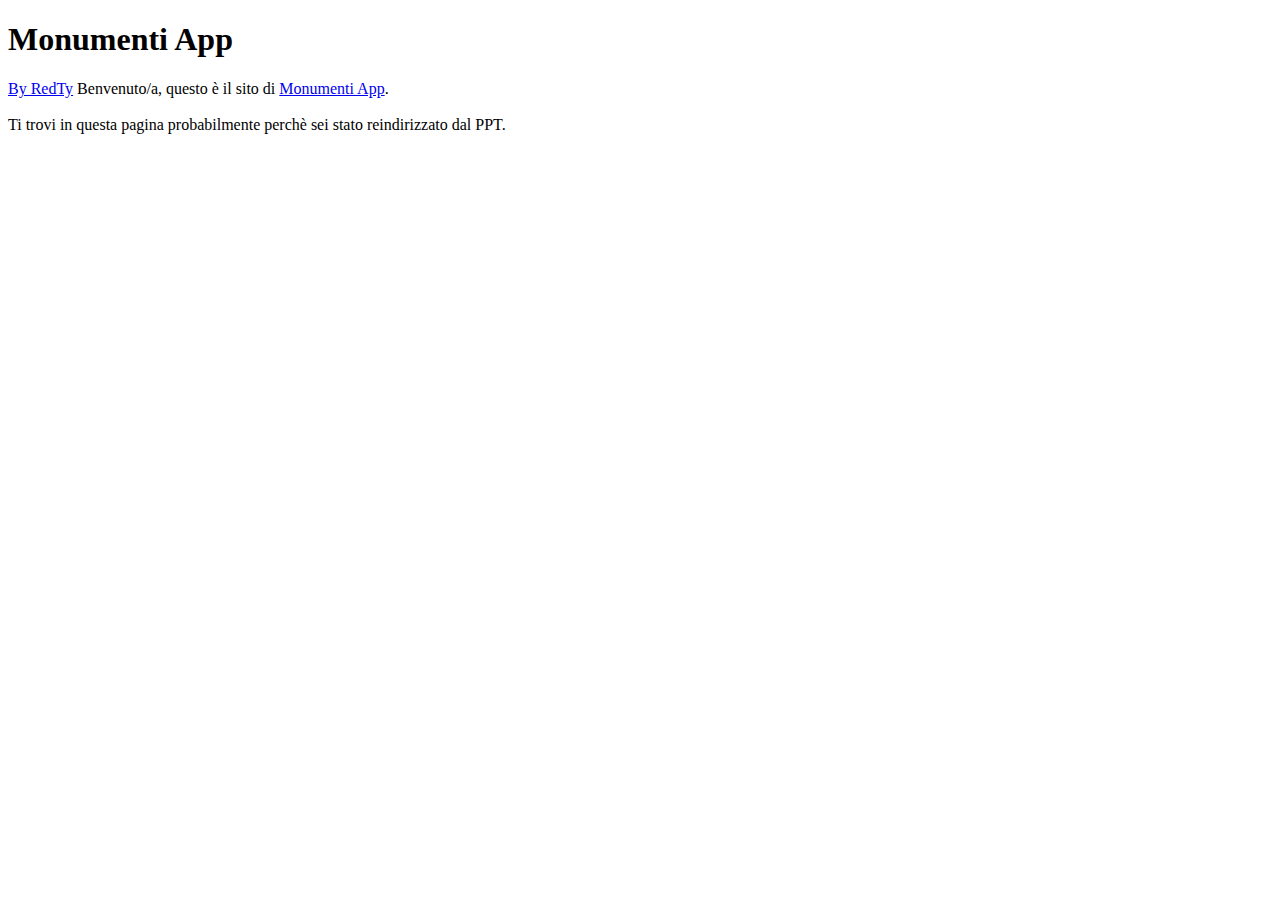
==== index.html @ 8be697e3 "gg" ====
<!DOCTYPE html>
<html lang="en">

<head>
        <meta charset="utf-8">
        <meta http-equiv="X-UA-Compatible" content="IE=edge">
        <meta name="viewport" content="width=device-width, initial-scale=1.0">
        <title>App Monumenti | Main</title>

 <link rel="stylesheet" hrel="https://cndjs.cloudflare.com/ajax/libs/never-reset/2.0/reset.min.css">

 <link rel="stylesheet" href="style.css">

<link rel="preconnect" href="https://fonts.googleapis.com">
<link rel="preconnect" href="https://fonts.gstatic.com" crossorigin>
<link href="https://fonts.googleapis.com/css2?family=Rubik:wght@300&display=swap" rel="stylesheet">

<link rel="icon" href="favicon.ico"/>

</head>

<body>
        <div class="header">
            <h1 class="header1text">Monumenti App</h1>
          </div>

        <div class="inside">
            <a href="https://www.github.com/redtyyt">By RedTy</a>
            <content class="normaltext">Benvenuto/a, questo è il sito di <a href="https://www.github.com/redtyyt/AppMonumenti">Monumenti App</a>.</content>
            <br />
            <br />
            <content class="normaltext">Ti trovi in questa pagina probabilmente perchè sei stato reindirizzato dal PPT.</content>

        </div>
</body>

</html>
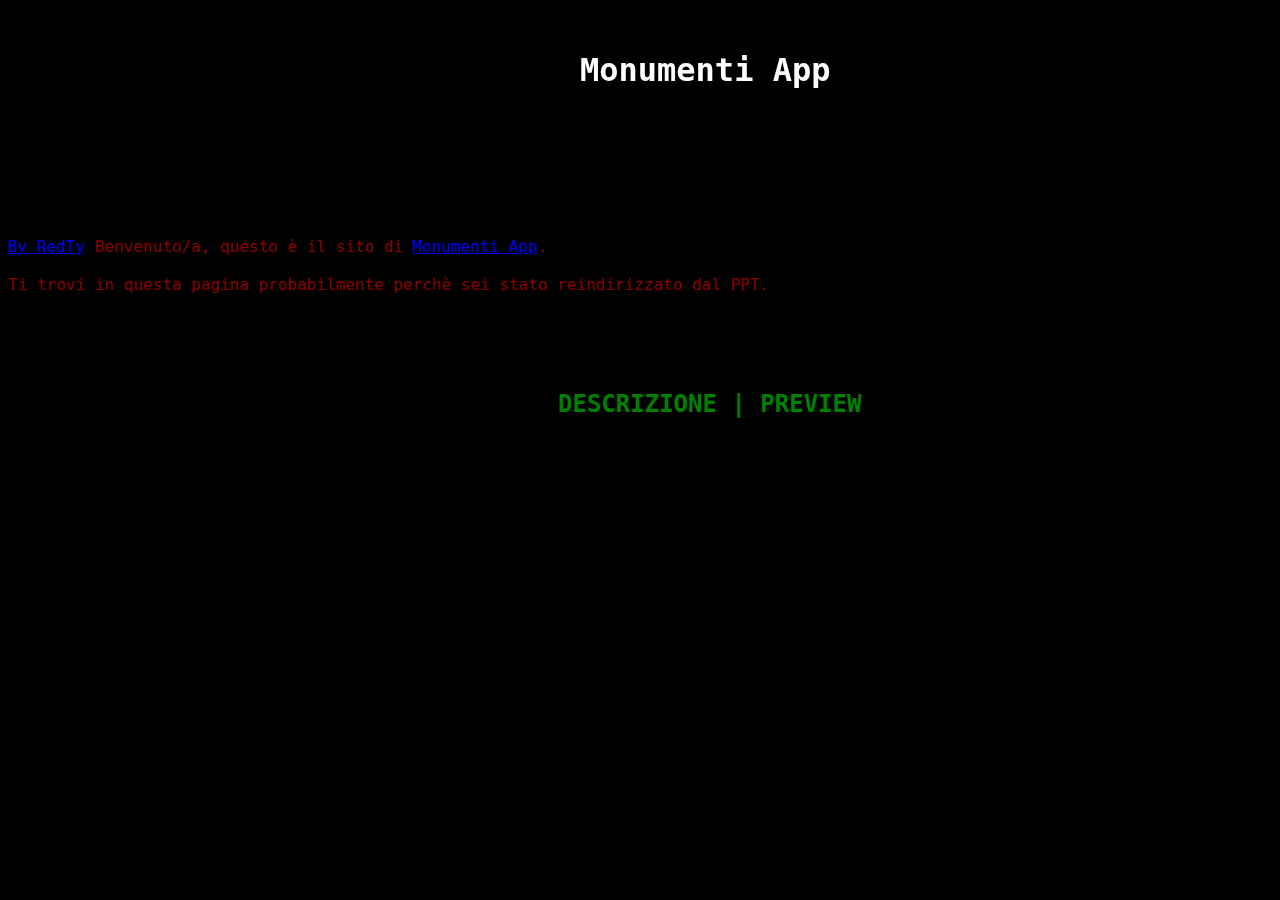
==== commit 6e7e7b26: "Upload 1" ====
--- a/index.html
+++ b/index.html
@@ -30,7 +30,12 @@
             <br />
             <br />
             <content class="normaltext">Ti trovi in questa pagina probabilmente perchè sei stato reindirizzato dal PPT.</content>
-
+            <br />
+            <br />
+            <br />
+            <br />
+            <br />
+            <h2 class="header2text">DESCRIZIONE | PREVIEW</h2>
         </div>
 </body>
 
--- a/style.css
+++ b/style.css
@@ -0,0 +1,50 @@
+/* Base Style */
+
+body {
+    font-family: 'Roboto Mono', monospace;
+    background-color: black;
+}
+
+h1 {
+    text-decoration: none;
+    font: x-large;
+    color: white;
+}
+
+h2 {
+    text-decoration: none;
+    font: 300;
+    color: green;
+}
+
+.normaltext {
+    color: darkred;
+    font-size: initial;
+}
+
+
+/* Header */
+
+.header {
+    width: 100%;
+    position: fixed;
+    top: 0;
+    left: 0;
+    padding: 30px;
+    display: flex;
+    background: transparent;
+}
+
+.header1text {
+    position: center;
+    text-align: center;
+    padding-left: 550px;
+}
+
+.inside {
+    padding: 229px 4px 205px 0px;
+}
+
+.header2text {
+    padding-left: 550px;
+}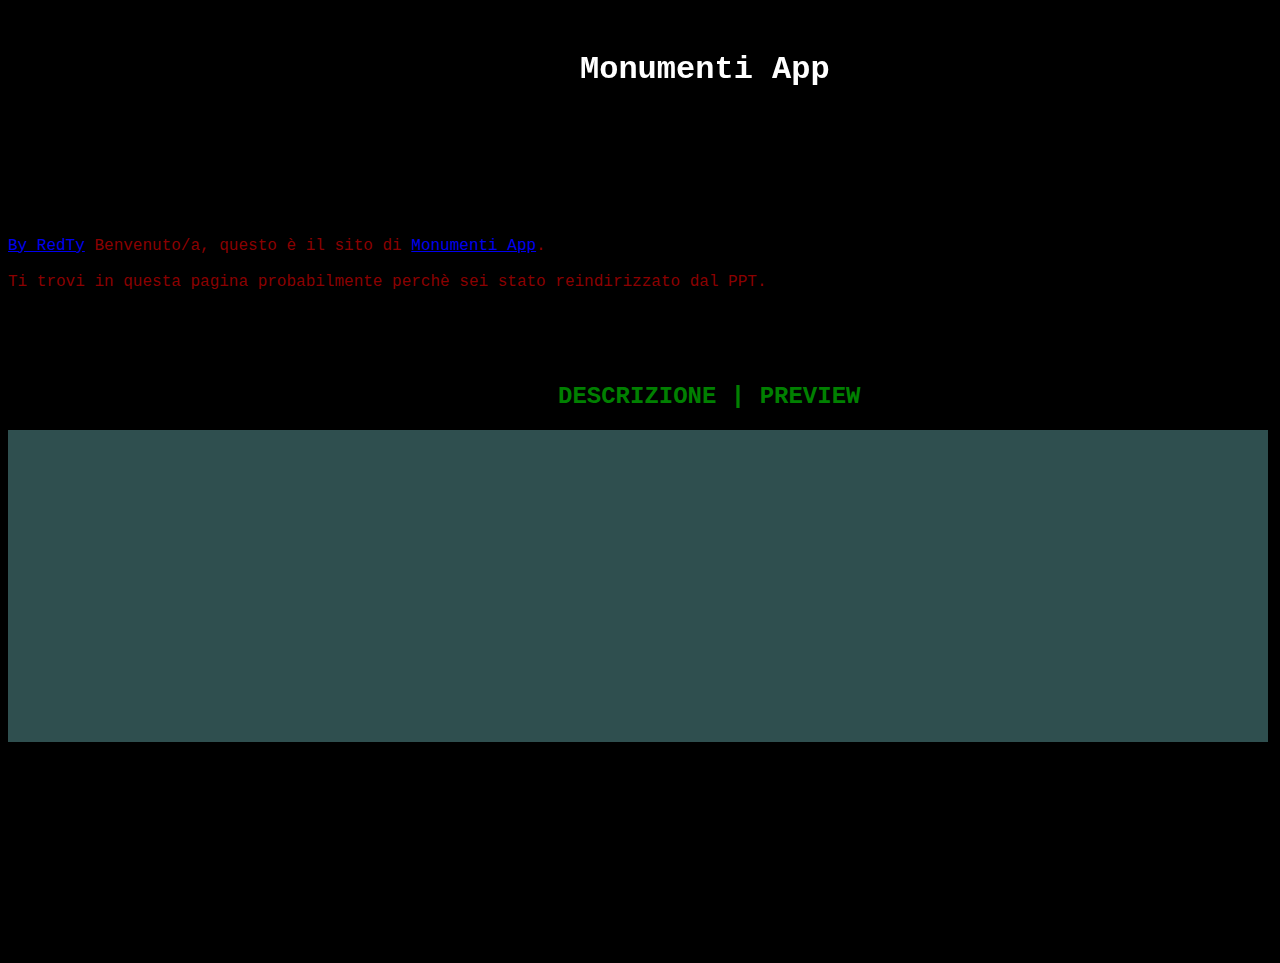
==== commit b3f81c85: "asssaai" ====
--- a/index.html
+++ b/index.html
@@ -36,6 +36,9 @@
             <br />
             <br />
             <h2 class="header2text">DESCRIZIONE | PREVIEW</h2>
+            <div class="descr">
+                <img src="FOXANminilogo.png" alt="" />
+            </div>
         </div>
 </body>
 
--- a/style.css
+++ b/style.css
@@ -7,7 +7,7 @@
 
 h1 {
     text-decoration: none;
-    font: x-large;
+    font: 600;
     color: white;
 }
 
@@ -47,4 +47,12 @@
 
 .header2text {
     padding-left: 550px;
+}
+
+/* Descrizione */
+
+.descr {
+    background-color: darkslategray;
+    padding: 10px 10px 2px 10px;
+    height: 300px;
 }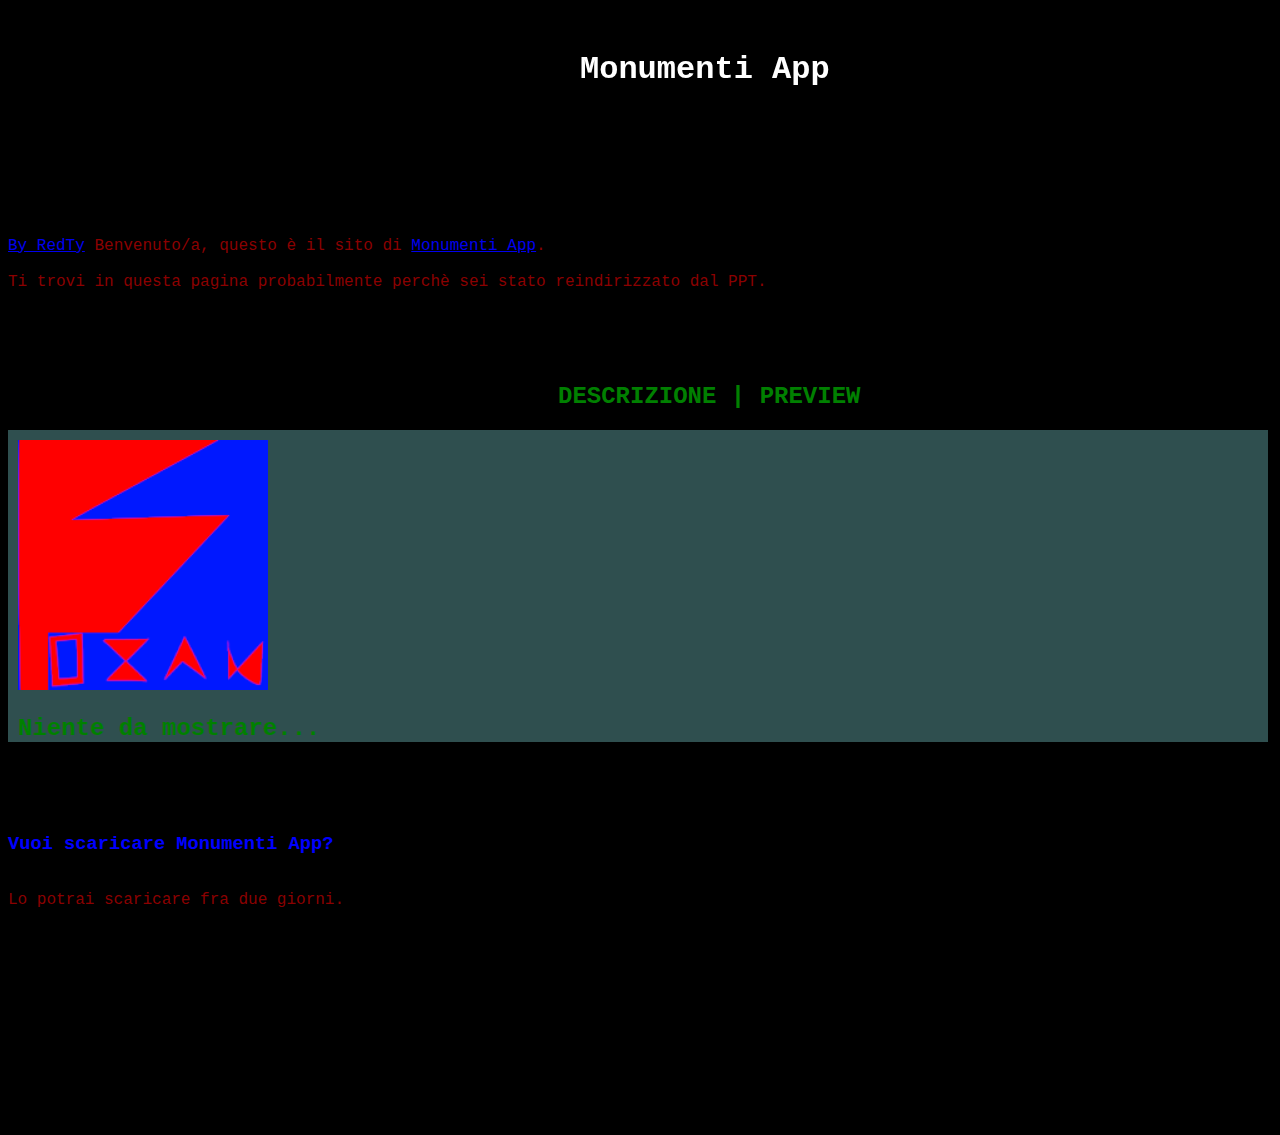
==== commit e96c396c: "Caoa" ====
--- a/index.html
+++ b/index.html
@@ -37,7 +37,17 @@
             <br />
             <h2 class="header2text">DESCRIZIONE | PREVIEW</h2>
             <div class="descr">
-                <img src="FOXANminilogo.png" alt="" />
+                <img src="FOXANminilogo.png" width="250" height="250" alt="" />
+                <h2>Niente da mostrare...</h2>
+            </div>
+            <div class="download">
+                <br />
+                <br />
+                <br />
+                <br />
+                <h3>Vuoi scaricare Monumenti App?</h3>
+                <br />
+                <content class="normaltext">Lo potrai scaricare fra due giorni.</content>
             </div>
         </div>
 </body>
--- a/style.css
+++ b/style.css
@@ -15,6 +15,12 @@
     text-decoration: none;
     font: 300;
     color: green;
+}
+
+h3 {
+    text-decoration: none;
+    font: 300;
+    color: blue;
 }
 
 .normaltext {
@@ -55,4 +61,8 @@
     background-color: darkslategray;
     padding: 10px 10px 2px 10px;
     height: 300px;
+}
+
+.download {
+
 }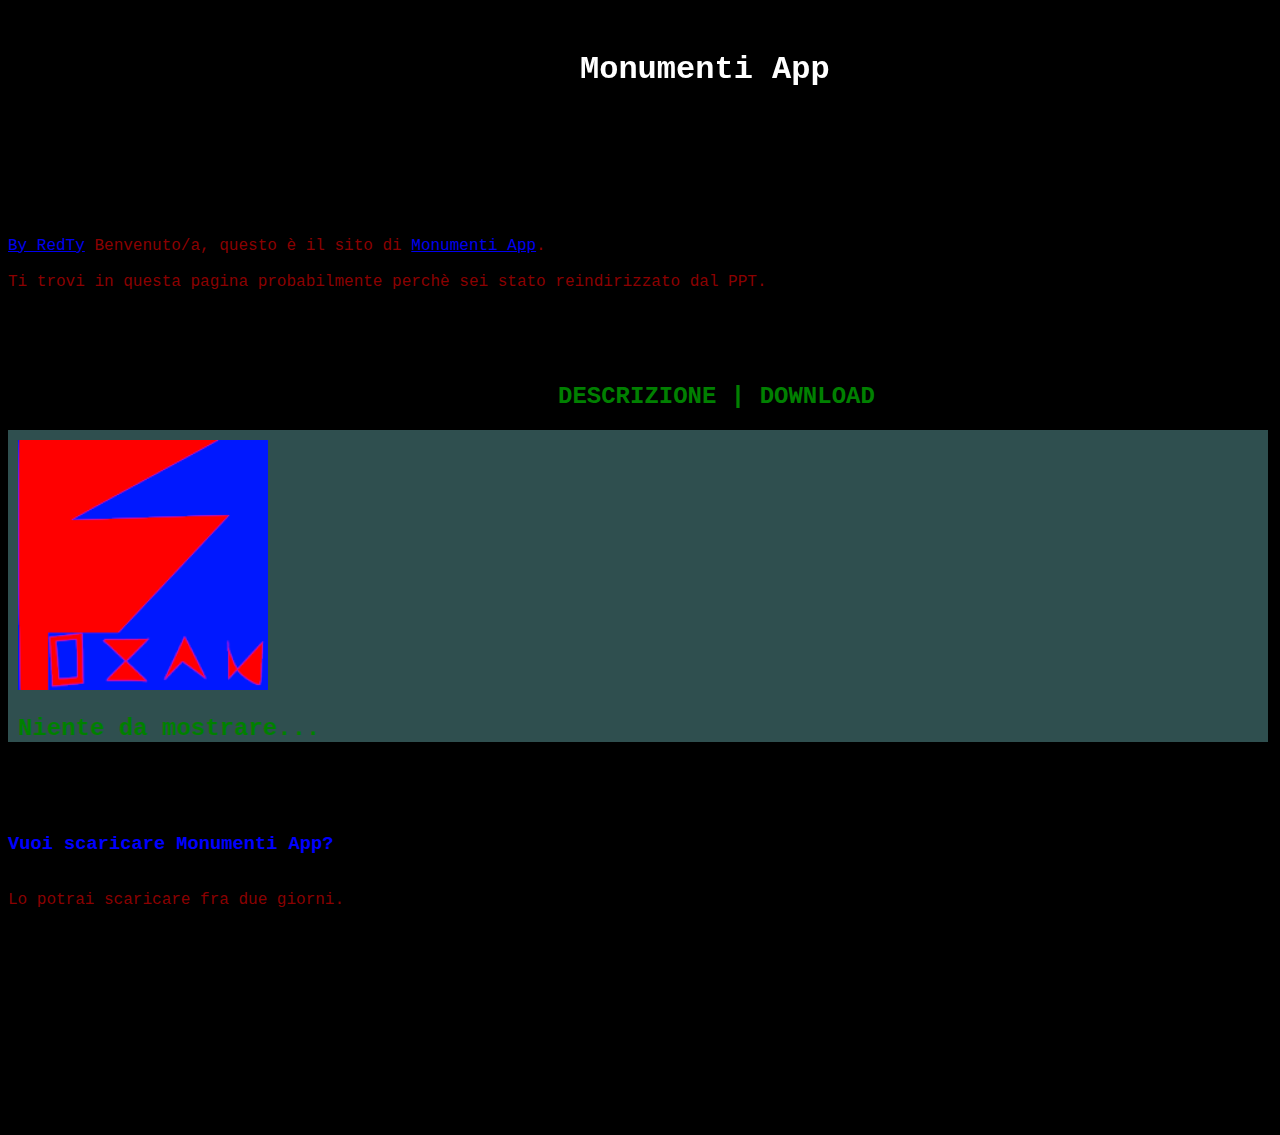
==== commit 8e22cd37: "aaaa" ====
--- a/index.html
+++ b/index.html
@@ -35,7 +35,7 @@
             <br />
             <br />
             <br />
-            <h2 class="header2text">DESCRIZIONE | PREVIEW</h2>
+            <h2 class="header2text">DESCRIZIONE | DOWNLOAD</h2>
             <div class="descr">
                 <img src="FOXANminilogo.png" width="250" height="250" alt="" />
                 <h2>Niente da mostrare...</h2>
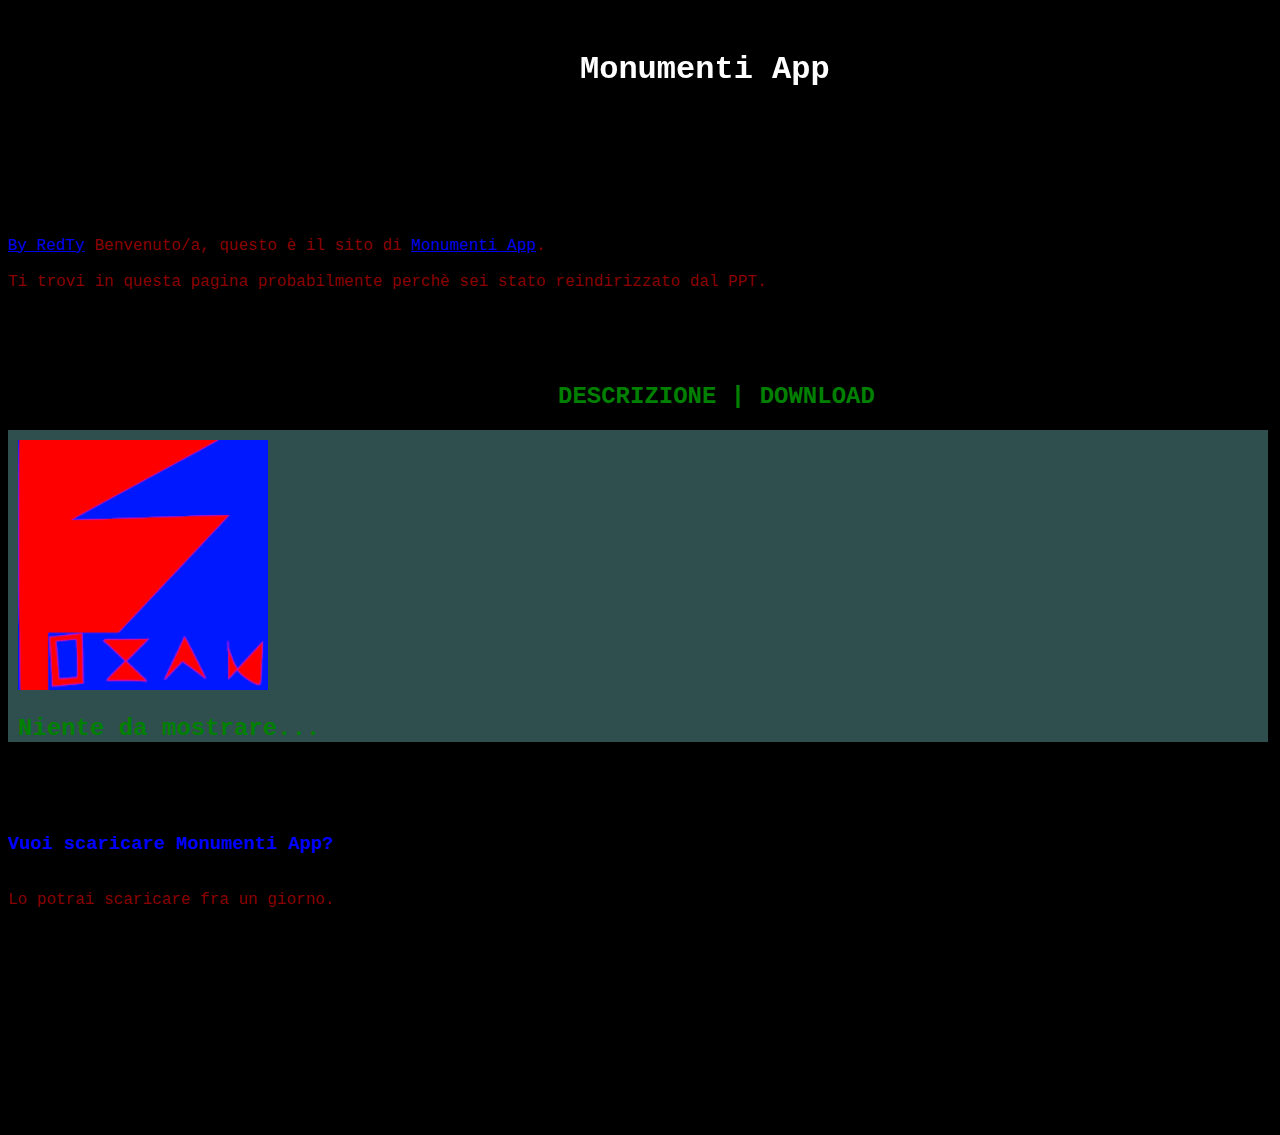
==== commit 2d84fabe: "as" ====
--- a/index.html
+++ b/index.html
@@ -47,7 +47,7 @@
                 <br />
                 <h3>Vuoi scaricare Monumenti App?</h3>
                 <br />
-                <content class="normaltext">Lo potrai scaricare fra due giorni.</content>
+                <content class="normaltext">Lo potrai scaricare fra un giorno.</content>
             </div>
         </div>
 </body>
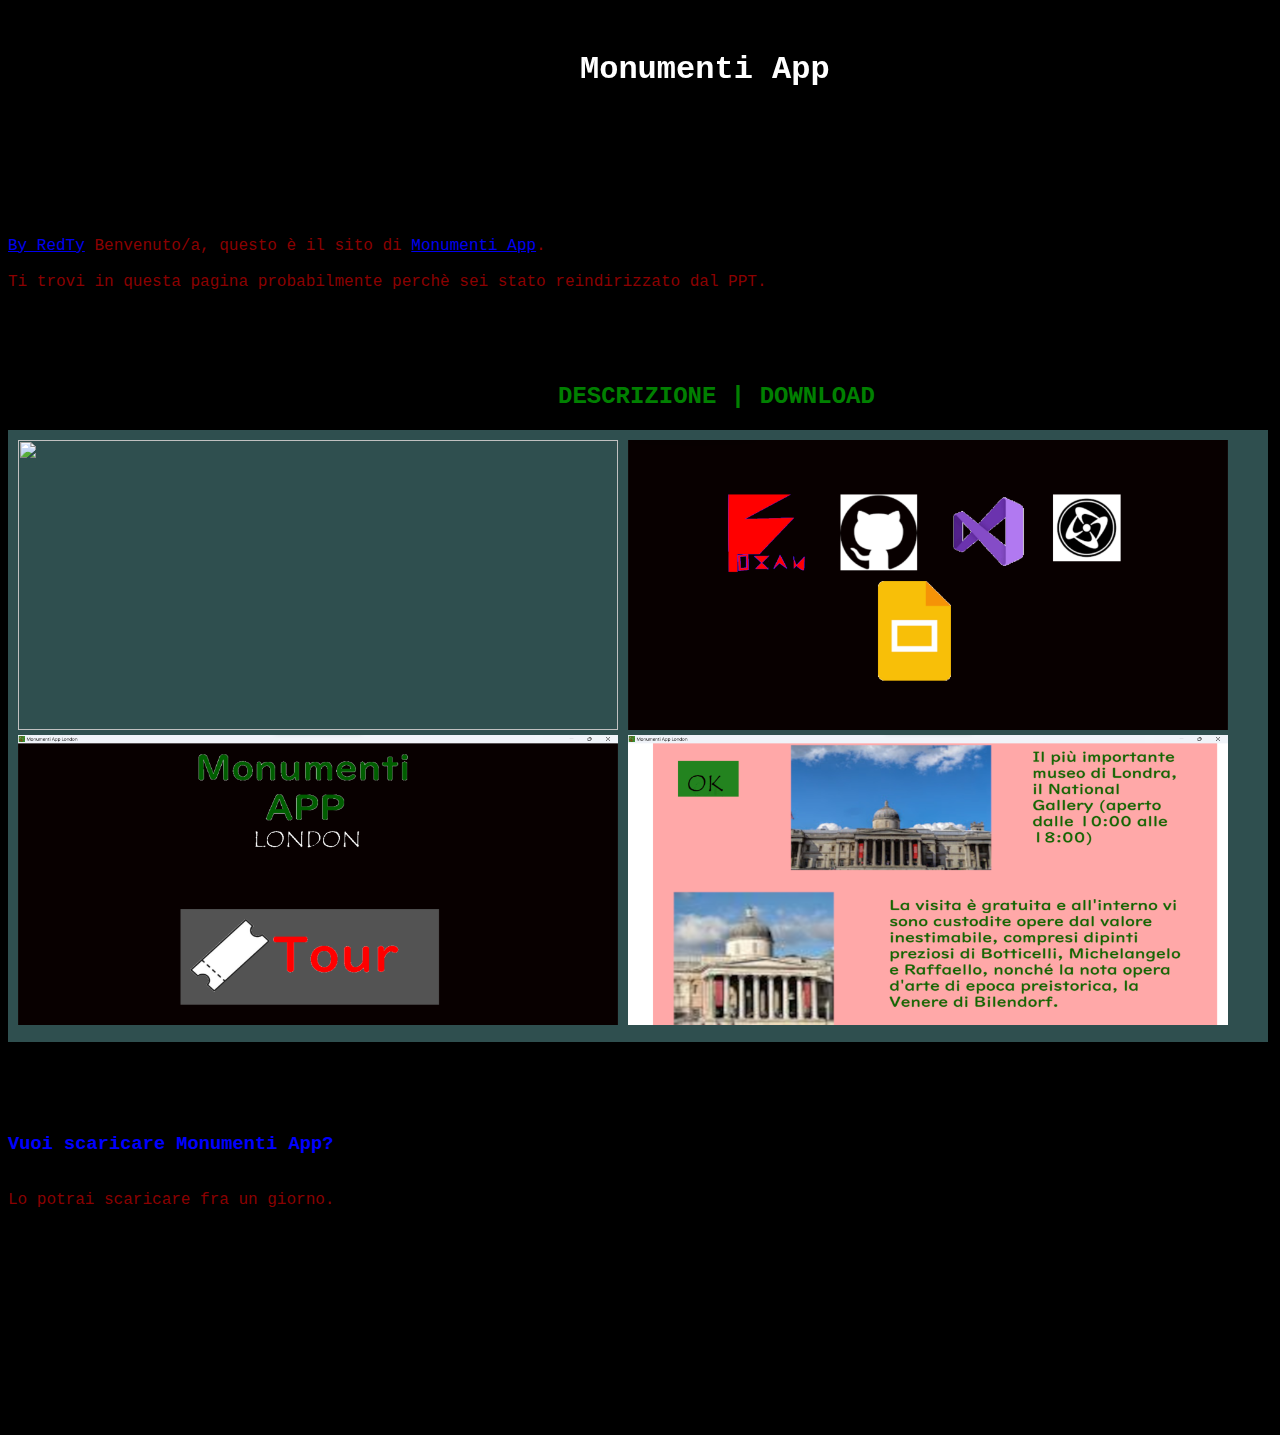
==== commit 81978617: "Immagini" ====
--- a/index.html
+++ b/index.html
@@ -37,8 +37,10 @@
             <br />
             <h2 class="header2text">DESCRIZIONE | DOWNLOAD</h2>
             <div class="descr">
-                <img src="FOXANminilogo.png" width="250" height="250" alt="" />
-                <h2>Niente da mostrare...</h2>
+                <img src="Screenshot 2023-12-12 204530.png" width="600" height="290" alt="" />
+                <img src="Screenshot 2023-12-12 205607.png" width="600" height="290" alt="" />
+                <img src="Screenshot 2023-12-12 205623.png" width="600" height="290" alt="" />
+                <img src="Screenshot 2023-12-12 205647.png" width="600" height="290" alt="" />
             </div>
             <div class="download">
                 <br />
--- a/style.css
+++ b/style.css
@@ -60,7 +60,7 @@
 .descr {
     background-color: darkslategray;
     padding: 10px 10px 2px 10px;
-    height: 300px;
+    height: 600px;
 }
 
 .download {
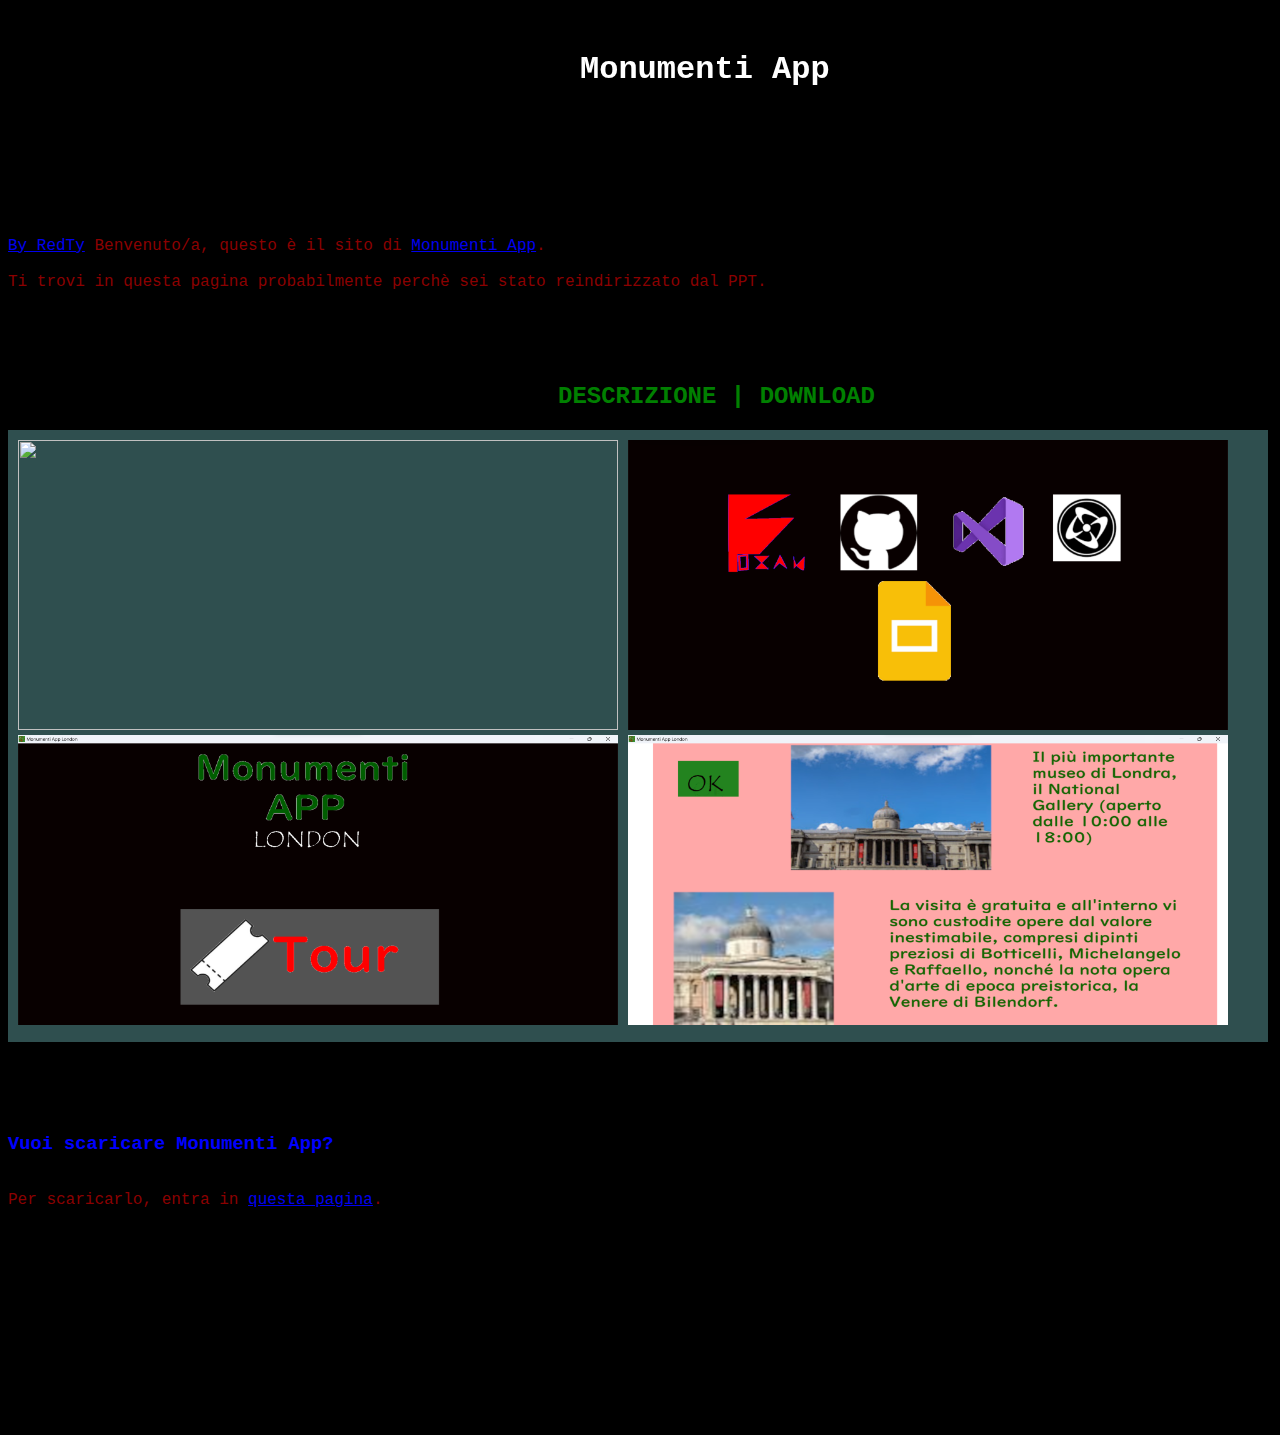
==== commit 6bc2986c: "Upload n°3" ====
--- a/index.html
+++ b/index.html
@@ -49,7 +49,7 @@
                 <br />
                 <h3>Vuoi scaricare Monumenti App?</h3>
                 <br />
-                <content class="normaltext">Lo potrai scaricare fra un giorno.</content>
+                <content class="normaltext">Per scaricarlo, entra in <a href="download.html">questa pagina</a>.</content>
             </div>
         </div>
 </body>
